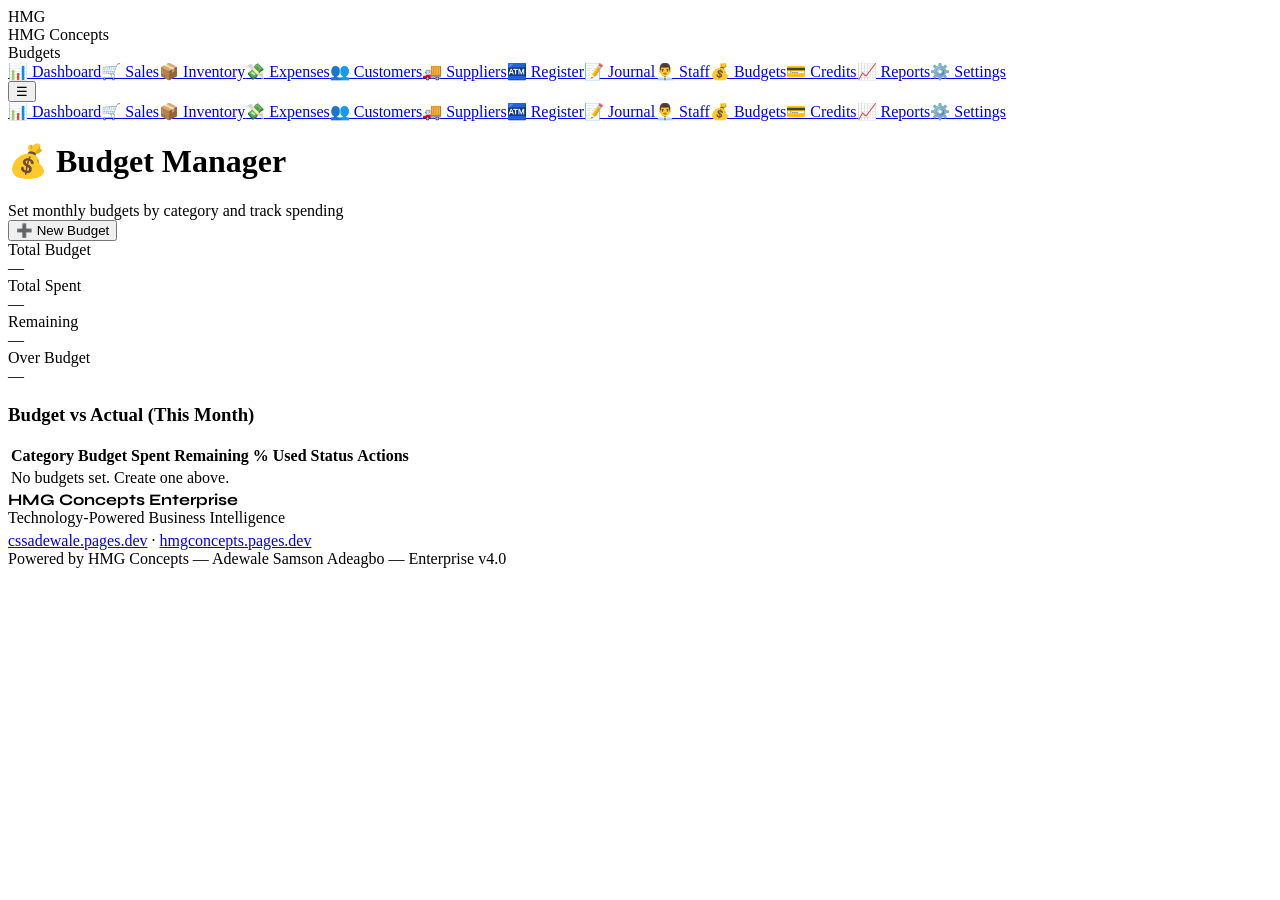
==== budgets.html @ 801992cb "Add files via upload" ====
<!DOCTYPE html><html lang="en"><head><meta charset="UTF-8"><meta name="viewport" content="width=device-width,initial-scale=1.0"><title>Budgets — HMG Enterprise</title><link href="https://fonts.googleapis.com/css2?family=Syne:wght@400;600;700;800&family=DM+Sans:wght@300;400;500&family=DM+Mono:wght@400;500&display=swap" rel="stylesheet"><link rel="stylesheet" href="css/style.css"><link rel="manifest" href="manifest.json"></head>
<body>
<nav class="navbar"><div class="navbar-brand"><div class="brand-logo">HMG</div><div><div class="brand-name" id="bizNameNav">HMG Concepts</div><div class="brand-sub">Budgets</div></div></div>
<nav class="navbar-links">
    <a href="index.html">📊 Dashboard</a><a href="sales.html">🛒 Sales</a><a href="inventory.html">📦 Inventory</a><a href="expenses.html">💸 Expenses</a><a href="customers.html">👥 Customers</a><a href="suppliers.html">🚚 Suppliers</a><a href="register.html">🏧 Register</a><a href="journal.html">📝 Journal</a><a href="staff.html">👨‍💼 Staff</a><a href="budgets.html" class="active">💰 Budgets</a><a href="credits.html">💳 Credits</a><a href="reports.html">📈 Reports</a><a href="settings.html">⚙️ Settings</a>
</nav><button class="hamburger" onclick="toggleMenu()">☰</button></nav>
<div class="mobile-menu" id="mobileMenu">
  <a href="index.html">📊 Dashboard</a><a href="sales.html">🛒 Sales</a><a href="inventory.html">📦 Inventory</a><a href="expenses.html">💸 Expenses</a><a href="customers.html">👥 Customers</a><a href="suppliers.html">🚚 Suppliers</a><a href="register.html">🏧 Register</a><a href="journal.html">📝 Journal</a><a href="staff.html">👨‍💼 Staff</a><a href="budgets.html" class="active">💰 Budgets</a><a href="credits.html">💳 Credits</a><a href="reports.html">📈 Reports</a><a href="settings.html">⚙️ Settings</a>
</div>

<div class="page">
  <div class="page-header"><div><h1 class="page-title">💰 Budget Manager</h1><div class="page-sub">Set monthly budgets by category and track spending</div></div>
    <div style="display:flex;gap:0.75rem;flex-wrap:wrap"><button class="btn btn-primary" onclick="openBudgetModal()">➕ New Budget</button></div></div>

  <div class="stats-grid">
    <div class="stat-card"><div class="stat-label">Total Budget</div><div class="stat-val" id="totalBudget" style="color:var(--accent)">—</div></div>
    <div class="stat-card"><div class="stat-label">Total Spent</div><div class="stat-val" id="totalSpent" style="color:var(--danger)">—</div></div>
    <div class="stat-card"><div class="stat-label">Remaining</div><div class="stat-val" id="remaining" style="color:var(--accent2)">—</div></div>
    <div class="stat-card"><div class="stat-label">Over Budget</div><div class="stat-val" id="overBudget" style="color:var(--warning)">—</div></div>
  </div>

  <div class="card"><div class="card-header"><h3 class="card-title">Budget vs Actual (This Month)</h3></div>
  <div id="budgetBars"></div></div>

  <div class="card"><table><thead><tr><th>Category</th><th>Budget</th><th>Spent</th><th>Remaining</th><th>% Used</th><th>Status</th><th>Actions</th></tr></thead>
  <tbody id="budgetBody"><tr><td colspan="7" class="empty-cell">No budgets set. Create one above.</td></tr></tbody></table></div>
</div>

<div class="brand-footer"><div style="font-weight:700;color:var(--text);font-family:'Syne',sans-serif">HMG Concepts Enterprise</div><div>Technology-Powered Business Intelligence</div><div style="margin-top:0.3rem"><a href="https://cssadewale.pages.dev" target="_blank">cssadewale.pages.dev</a> · <a href="https://hmgconcepts.pages.dev" target="_blank">hmgconcepts.pages.dev</a></div><div class="powered-by">Powered by HMG Concepts — Adewale Samson Adeagbo — Enterprise v4.0</div></div>

<div class="modal-overlay" id="budgetModal" style="display:none"><div class="modal" style="max-width:400px">
  <div class="modal-header"><h3 id="bmTitle">Set Budget</h3><button onclick="document.getElementById('budgetModal').style.display='none'" class="modal-close">✕</button></div>
  <div style="display:flex;flex-direction:column;gap:0.8rem">
    <input type="hidden" id="bmId"/>
    <div class="form-group"><label>Category *</label><select id="bmCat"><option>Rent</option><option>Utilities</option><option>Salaries</option><option>Transport</option><option>Supplies</option><option>Maintenance</option><option>Marketing</option><option>Tax</option><option>Insurance</option><option>Food</option><option>Miscellaneous</option><option>General/Total</option></select></div>
    <div class="form-group"><label>Monthly Budget Amount *</label><input id="bmAmount" type="number" step="0.01" min="0" placeholder="0.00"/></div>
    <div class="form-group"><label>Month</label><input id="bmMonth" type="month"/></div>
    <button class="btn btn-primary btn-full" onclick="saveBudget()">💾 Save Budget</button>
  </div>
</div></div>

<div class="toast" id="toast"><span id="toastMsg"></span></div>
<script src="js/storage.js"></script><script src="js/app.js"></script>
<script>
(function(){
  ST.init();document.getElementById('bizNameNav').textContent=ST.config().businessName||'HMG Concepts';
  const now=new Date(),curMonth=now.getFullYear()+'-'+String(now.getMonth()+1).padStart(2,'0');
  document.getElementById('bmMonth').value=curMonth;

  function getMonthExpenses(month){
    const [y,m]=month.split('-').map(Number);
    return ST.expenses().filter(e=>{const d=new Date(e.date);return d.getMonth()+1===m&&d.getFullYear()===y});
  }

  function updateAll(){
    const all=ST.budgets().filter(b=>b.month===curMonth);
    const monthExps=getMonthExpenses(curMonth);
    const totalBudget=all.reduce((a,b)=>a+b.amount,0);

    // Calculate spent per category
    const byCat={};
    monthExps.forEach(e=>{byCat[e.category||'Other']=(byCat[e.category||'Other']||0)+e.amount});
    const totalSpent=monthExps.reduce((a,e)=>a+e.amount,0);

    document.getElementById('totalBudget').textContent=ST.fmt(totalBudget);
    document.getElementById('totalSpent').textContent=ST.fmt(totalSpent);
    const rem=totalBudget-totalSpent;
    document.getElementById('remaining').textContent=ST.fmt(rem);
    document.getElementById('remaining').style.color=rem>=0?'var(--accent2)':'var(--danger)';
    document.getElementById('overBudget').textContent=all.filter(b=>(byCat[b.category]||0)>b.amount).length;

    // Budget bars
    if(all.length){
      const maxAmt=Math.max(...all.map(b=>Math.max(b.amount,byCat[b.category]||0)));
      document.getElementById('budgetBars').innerHTML=all.map(b=>{
        const spent=byCat[b.category]||0,pct=maxAmt>0?Math.max(2,b.amount/maxAmt*100):2,spentPct=b.amount>0?(spent/b.amount*100):0;
        const color=spentPct>100?'red':spentPct>80?'purple':'green';
        return '<div class="target-row"><div class="target-header"><span class="target-label">'+b.category+'</span><span class="target-value">'+ST.fmt(spent)+' / '+ST.fmt(b.amount)+' ('+spentPct.toFixed(0)+'%)</span></div>'+
        '<div class="progress-bar-container" style="position:relative"><div class="progress-bar-fill '+color+'" style="width:'+Math.min(spentPct,100)+'%"></div></div></div>';
      }).join('');
    }else{document.getElementById('budgetBars').innerHTML='<div style="color:var(--muted);font-size:0.85rem;text-align:center;padding:1rem">No budgets for this month</div>'}

    // Table
    const tbody=document.getElementById('budgetBody');
    if(!all.length){tbody.innerHTML='<tr><td colspan="7" class="empty-cell">No budgets set for '+curMonth+'</td></tr>';return}
    tbody.innerHTML=all.map(b=>{
      const spent=byCat[b.category]||0,rem=b.amount-spent,pct=b.amount>0?(spent/b.amount*100).toFixed(0):0;
      const over=spent>b.amount;
      return '<tr><td><strong>'+b.category+'</strong></td><td>'+ST.fmt(b.amount)+'</td><td style="color:'+(over?'var(--danger)':'var(--text)')+'">'+ST.fmt(spent)+'</td>'+
      '<td style="color:'+(rem>=0?'var(--accent)':'var(--danger)')+'">'+ST.fmt(rem)+'</td>'+
      '<td>'+pct+'%</td><td><span class="badge '+(over?'badge-danger':spent>b.amount*0.8?'badge-warn':'badge-success')+'">'+(over?'OVER':spent>b.amount*0.8?'WARNING':'OK')+'</span></td>'+
      '<td><button class="btn-tiny" onclick="editBudget(\''+b.id+'\')">✏️</button> <button class="btn-tiny btn-red" onclick="deleteBudget(\''+b.id+'\')">🗑</button></td></tr>';
    }).join('');
  }

  window.openBudgetModal=function(){
    document.getElementById('bmId').value='';document.getElementById('bmTitle').textContent='Set Budget';
    document.getElementById('bmAmount').value='';document.getElementById('budgetModal').style.display='flex';
  };
  window.editBudget=function(id){
    const b=ST.budgets().find(x=>x.id===id);if(!b)return;
    document.getElementById('bmId').value=b.id;document.getElementById('bmTitle').textContent='Edit Budget';
    document.getElementById('bmCat').value=b.category;document.getElementById('bmAmount').value=b.amount;document.getElementById('bmMonth').value=b.month;
    document.getElementById('budgetModal').style.display='flex';
  };
  window.saveBudget=function(){
    const amt=parseFloat(document.getElementById('bmAmount').value);
    if(!amt||amt<=0){showToast('⚠️ Enter budget amount');return}
    ST.saveBudget({id:document.getElementById('bmId').value||null,category:document.getElementById('bmCat').value,amount:amt,month:document.getElementById('bmMonth').value});
    ST.logActivity('budget','Budget set: '+document.getElementById('bmCat').value+' — '+ST.fmt(amt));
    showToast('✅ Budget saved');document.getElementById('budgetModal').style.display='none';updateAll();
  };
  window.deleteBudget=function(id){if(!confirm('Delete this budget?'))return;ST.saveBudgets(ST.budgets().filter(b=>b.id!==id));showToast('🗑 Deleted');updateAll()};
  updateAll();
})();
</script></body></html>
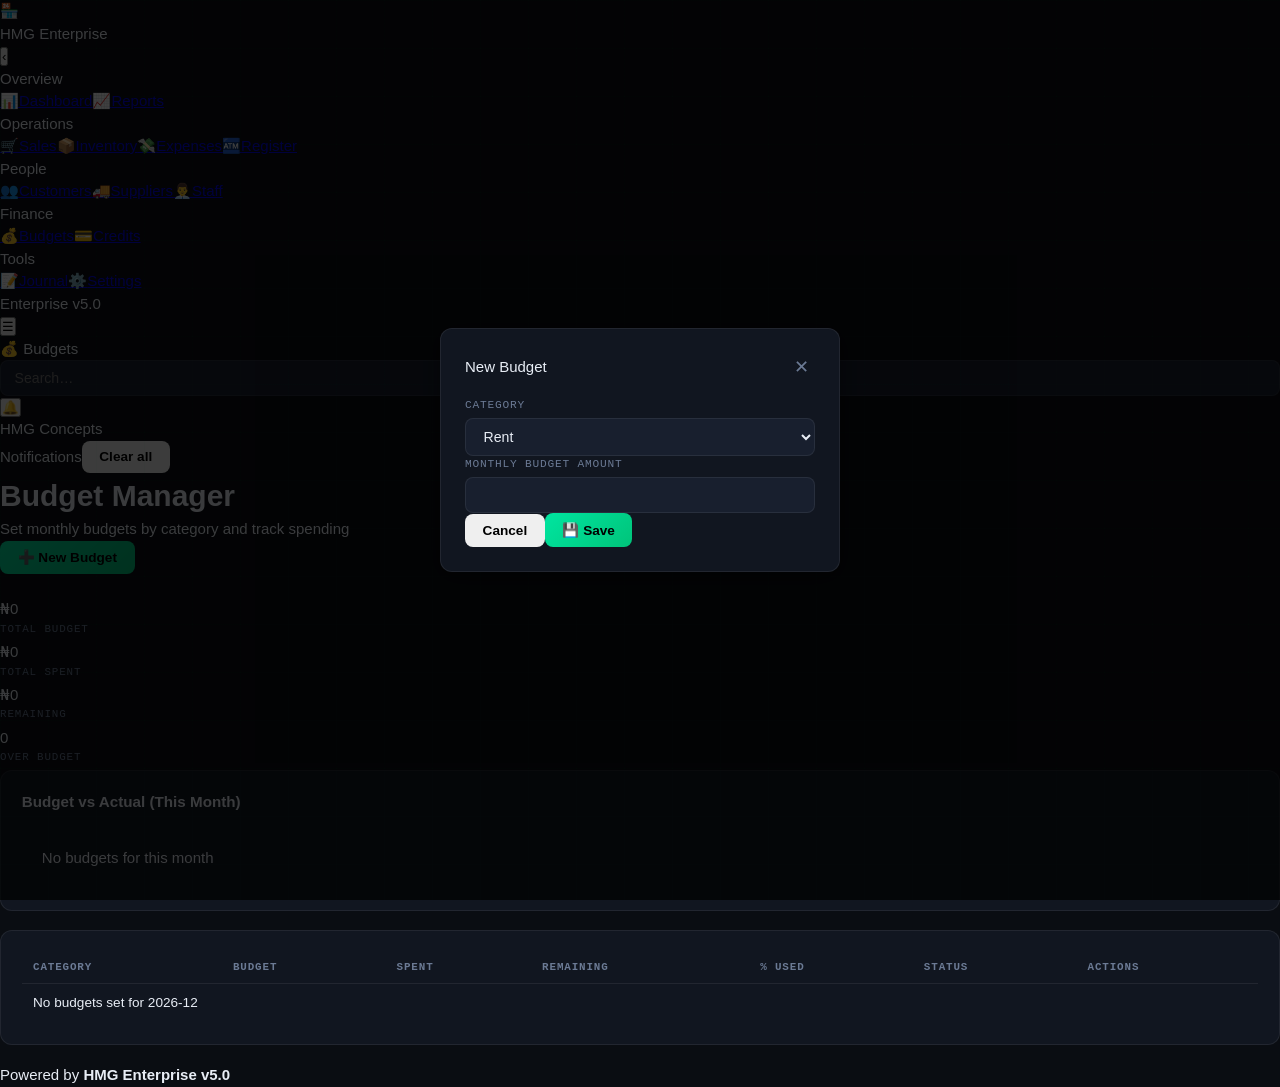
==== commit 60a0fc44: "Add files via upload" ====
--- a/budgets.html
+++ b/budgets.html
@@ -1,116 +1,89 @@
-<!DOCTYPE html><html lang="en"><head><meta charset="UTF-8"><meta name="viewport" content="width=device-width,initial-scale=1.0"><title>Budgets — HMG Enterprise</title><link href="https://fonts.googleapis.com/css2?family=Syne:wght@400;600;700;800&family=DM+Sans:wght@300;400;500&family=DM+Mono:wght@400;500&display=swap" rel="stylesheet"><link rel="stylesheet" href="css/style.css"><link rel="manifest" href="manifest.json"></head>
+<!DOCTYPE html>
+<html lang="en">
+<head>
+  <meta charset="UTF-8">
+  <meta name="viewport" content="width=device-width, initial-scale=1.0">
+  <title>Budgets — HMG Enterprise v5.0</title>
+  <link rel="stylesheet" href="css/style.css"><link rel="manifest" href="manifest.json"><meta name="theme-color" content="#6366f1">
+</head>
 <body>
-<nav class="navbar"><div class="navbar-brand"><div class="brand-logo">HMG</div><div><div class="brand-name" id="bizNameNav">HMG Concepts</div><div class="brand-sub">Budgets</div></div></div>
-<nav class="navbar-links">
-    <a href="index.html">📊 Dashboard</a><a href="sales.html">🛒 Sales</a><a href="inventory.html">📦 Inventory</a><a href="expenses.html">💸 Expenses</a><a href="customers.html">👥 Customers</a><a href="suppliers.html">🚚 Suppliers</a><a href="register.html">🏧 Register</a><a href="journal.html">📝 Journal</a><a href="staff.html">👨‍💼 Staff</a><a href="budgets.html" class="active">💰 Budgets</a><a href="credits.html">💳 Credits</a><a href="reports.html">📈 Reports</a><a href="settings.html">⚙️ Settings</a>
-</nav><button class="hamburger" onclick="toggleMenu()">☰</button></nav>
-<div class="mobile-menu" id="mobileMenu">
-  <a href="index.html">📊 Dashboard</a><a href="sales.html">🛒 Sales</a><a href="inventory.html">📦 Inventory</a><a href="expenses.html">💸 Expenses</a><a href="customers.html">👥 Customers</a><a href="suppliers.html">🚚 Suppliers</a><a href="register.html">🏧 Register</a><a href="journal.html">📝 Journal</a><a href="staff.html">👨‍💼 Staff</a><a href="budgets.html" class="active">💰 Budgets</a><a href="credits.html">💳 Credits</a><a href="reports.html">📈 Reports</a><a href="settings.html">⚙️ Settings</a>
-</div>
-
-<div class="page">
-  <div class="page-header"><div><h1 class="page-title">💰 Budget Manager</h1><div class="page-sub">Set monthly budgets by category and track spending</div></div>
-    <div style="display:flex;gap:0.75rem;flex-wrap:wrap"><button class="btn btn-primary" onclick="openBudgetModal()">➕ New Budget</button></div></div>
-
-  <div class="stats-grid">
-    <div class="stat-card"><div class="stat-label">Total Budget</div><div class="stat-val" id="totalBudget" style="color:var(--accent)">—</div></div>
-    <div class="stat-card"><div class="stat-label">Total Spent</div><div class="stat-val" id="totalSpent" style="color:var(--danger)">—</div></div>
-    <div class="stat-card"><div class="stat-label">Remaining</div><div class="stat-val" id="remaining" style="color:var(--accent2)">—</div></div>
-    <div class="stat-card"><div class="stat-label">Over Budget</div><div class="stat-val" id="overBudget" style="color:var(--warning)">—</div></div>
-  </div>
-
-  <div class="card"><div class="card-header"><h3 class="card-title">Budget vs Actual (This Month)</h3></div>
-  <div id="budgetBars"></div></div>
-
-  <div class="card"><table><thead><tr><th>Category</th><th>Budget</th><th>Spent</th><th>Remaining</th><th>% Used</th><th>Status</th><th>Actions</th></tr></thead>
-  <tbody id="budgetBody"><tr><td colspan="7" class="empty-cell">No budgets set. Create one above.</td></tr></tbody></table></div>
-</div>
-
-<div class="brand-footer"><div style="font-weight:700;color:var(--text);font-family:'Syne',sans-serif">HMG Concepts Enterprise</div><div>Technology-Powered Business Intelligence</div><div style="margin-top:0.3rem"><a href="https://cssadewale.pages.dev" target="_blank">cssadewale.pages.dev</a> · <a href="https://hmgconcepts.pages.dev" target="_blank">hmgconcepts.pages.dev</a></div><div class="powered-by">Powered by HMG Concepts — Adewale Samson Adeagbo — Enterprise v4.0</div></div>
-
-<div class="modal-overlay" id="budgetModal" style="display:none"><div class="modal" style="max-width:400px">
-  <div class="modal-header"><h3 id="bmTitle">Set Budget</h3><button onclick="document.getElementById('budgetModal').style.display='none'" class="modal-close">✕</button></div>
-  <div style="display:flex;flex-direction:column;gap:0.8rem">
-    <input type="hidden" id="bmId"/>
-    <div class="form-group"><label>Category *</label><select id="bmCat"><option>Rent</option><option>Utilities</option><option>Salaries</option><option>Transport</option><option>Supplies</option><option>Maintenance</option><option>Marketing</option><option>Tax</option><option>Insurance</option><option>Food</option><option>Miscellaneous</option><option>General/Total</option></select></div>
-    <div class="form-group"><label>Monthly Budget Amount *</label><input id="bmAmount" type="number" step="0.01" min="0" placeholder="0.00"/></div>
-    <div class="form-group"><label>Month</label><input id="bmMonth" type="month"/></div>
-    <button class="btn btn-primary btn-full" onclick="saveBudget()">💾 Save Budget</button>
-  </div>
-</div></div>
-
-<div class="toast" id="toast"><span id="toastMsg"></span></div>
-<script src="js/storage.js"></script><script src="js/app.js"></script>
-<script>
-(function(){
-  ST.init();document.getElementById('bizNameNav').textContent=ST.config().businessName||'HMG Concepts';
-  const now=new Date(),curMonth=now.getFullYear()+'-'+String(now.getMonth()+1).padStart(2,'0');
-  document.getElementById('bmMonth').value=curMonth;
-
-  function getMonthExpenses(month){
-    const [y,m]=month.split('-').map(Number);
-    return ST.expenses().filter(e=>{const d=new Date(e.date);return d.getMonth()+1===m&&d.getFullYear()===y});
+  <aside class="sidebar" id="sidebar"><div class="sidebar-header"><div class="sidebar-logo"><div class="logo-icon">🏪</div><span>HMG Enterprise</span></div><button class="sidebar-collapse-btn" onclick="toggleSidebar()">‹</button></div><nav class="sidebar-nav"><div class="nav-group"><div class="nav-group-title">Overview</div><a href="index.html" class="nav-item"><span class="nav-icon">📊</span><span class="nav-text">Dashboard</span></a><a href="reports.html" class="nav-item"><span class="nav-icon">📈</span><span class="nav-text">Reports</span></a></div><div class="nav-group"><div class="nav-group-title">Operations</div><a href="sales.html" class="nav-item"><span class="nav-icon">🛒</span><span class="nav-text">Sales</span></a><a href="inventory.html" class="nav-item"><span class="nav-icon">📦</span><span class="nav-text">Inventory</span></a><a href="expenses.html" class="nav-item"><span class="nav-icon">💸</span><span class="nav-text">Expenses</span></a><a href="register.html" class="nav-item"><span class="nav-icon">🏧</span><span class="nav-text">Register</span></a></div><div class="nav-group"><div class="nav-group-title">People</div><a href="customers.html" class="nav-item"><span class="nav-icon">👥</span><span class="nav-text">Customers</span></a><a href="suppliers.html" class="nav-item"><span class="nav-icon">🚚</span><span class="nav-text">Suppliers</span></a><a href="staff.html" class="nav-item"><span class="nav-icon">👨‍💼</span><span class="nav-text">Staff</span></a></div><div class="nav-group"><div class="nav-group-title">Finance</div><a href="budgets.html" class="nav-item active"><span class="nav-icon">💰</span><span class="nav-text">Budgets</span></a><a href="credits.html" class="nav-item"><span class="nav-icon">💳</span><span class="nav-text">Credits</span></a></div><div class="nav-group"><div class="nav-group-title">Tools</div><a href="journal.html" class="nav-item"><span class="nav-icon">📝</span><span class="nav-text">Journal</span></a><a href="settings.html" class="nav-item"><span class="nav-icon">⚙️</span><span class="nav-text">Settings</span></a></div></nav><div class="sidebar-footer"><div class="footer-dot"></div><div class="sidebar-footer-info">Enterprise v5.0</div></div></aside>
+  <div class="sidebar-overlay" id="sidebarOverlay" onclick="toggleSidebar()"></div>
+  <main class="main-content">
+    <header class="topbar"><button class="topbar-hamburger" onclick="toggleSidebar()">☰</button><div class="topbar-title">💰 Budgets</div><div class="topbar-search"><input type="text" id="globalSearch" placeholder="Search…"></div><div class="topbar-actions"><button class="topbar-btn" id="notifBtn" onclick="toggleNotifPanel()">🔔<span class="notif-badge" id="notifBadge" style="display:none">0</span></button><div class="topbar-biz-name" id="bizNameNav">HMG Concepts</div></div></header>
+    <div class="search-panel" id="searchPanel"></div><div class="notif-panel" id="notifPanel"><div class="notif-panel-header"><span>Notifications</span><button class="btn btn-sm btn-ghost" onclick="ST.saveNotifications([]);renderNotifPanel();updateNotifBadge()">Clear all</button></div><div id="notifList"></div></div>
+    <div class="page-content">
+      <div class="page-header"><div class="page-header-row"><div><h1>Budget Manager</h1><p class="page-subtitle">Set monthly budgets by category and track spending</p></div><div class="page-header-actions"><button class="btn btn-primary btn-sm" onclick="openModal('budgetModal')">➕ New Budget</button></div></div></div>
+      <div class="stats-row" id="budgetStats"></div>
+      <div class="card mb-6"><div class="card-header"><span class="card-title">Budget vs Actual (This Month)</span></div><div id="budgetBars"><div class="text-center text-muted" style="padding:20px">No budgets for this month</div></div></div>
+      <div class="card"><div class="table-wrapper"><table class="data-table"><thead><tr><th>Category</th><th>Budget</th><th>Spent</th><th>Remaining</th><th>% Used</th><th>Status</th><th>Actions</th></tr></thead><tbody id="budgetBody"></tbody></table></div></div>
+    </div>
+    <footer class="page-footer"><p>Powered by <strong>HMG Enterprise v5.0</strong></p></footer>
+  </main>
+  <div class="modal-overlay" id="budgetModal"><div class="modal" style="max-width:400px"><div class="modal-header"><span class="modal-title">New Budget</span><button class="modal-close" onclick="closeModal('budgetModal')">✕</button></div><div class="modal-body"><input type="hidden" id="editBudId"><div class="form-group"><label class="form-label">Category</label><select id="bCategory" class="form-select"><option>Rent</option><option>Utilities</option><option>Salaries</option><option>Transport</option><option>Supplies</option><option>Maintenance</option><option>Marketing</option><option>Tax</option><option>Insurance</option><option>Food</option><option>Miscellaneous</option></select></div><div class="form-group"><label class="form-label">Monthly Budget Amount</label><input type="number" id="bAmount" class="form-input" min="0"></div></div><div class="modal-footer"><button class="btn btn-outline" onclick="closeModal('budgetModal')">Cancel</button><button class="btn btn-primary" onclick="saveBudget()">💾 Save</button></div></div></div>
+  <div class="toast-container" id="toastContainer"></div>
+  <script src="js/storage.js"></script><script src="js/app.js"></script>
+  <script>
+  let allBudgets=ST.budgets();
+  const now=new Date();const thisMonth=now.getFullYear()+'-'+String(now.getMonth()+1).padStart(2,'0');
+  function getSpent(category){
+    return ST.expenses().filter(e=>{const d=new Date(e.date);return d.getMonth()===now.getMonth()&&d.getFullYear()===now.getFullYear()&&e.category===category})
+      .reduce((a,e)=>a+e.amount,0);
   }
-
-  function updateAll(){
-    const all=ST.budgets().filter(b=>b.month===curMonth);
-    const monthExps=getMonthExpenses(curMonth);
-    const totalBudget=all.reduce((a,b)=>a+b.amount,0);
-
-    // Calculate spent per category
-    const byCat={};
-    monthExps.forEach(e=>{byCat[e.category||'Other']=(byCat[e.category||'Other']||0)+e.amount});
-    const totalSpent=monthExps.reduce((a,e)=>a+e.amount,0);
-
-    document.getElementById('totalBudget').textContent=ST.fmt(totalBudget);
-    document.getElementById('totalSpent').textContent=ST.fmt(totalSpent);
-    const rem=totalBudget-totalSpent;
-    document.getElementById('remaining').textContent=ST.fmt(rem);
-    document.getElementById('remaining').style.color=rem>=0?'var(--accent2)':'var(--danger)';
-    document.getElementById('overBudget').textContent=all.filter(b=>(byCat[b.category]||0)>b.amount).length;
-
-    // Budget bars
-    if(all.length){
-      const maxAmt=Math.max(...all.map(b=>Math.max(b.amount,byCat[b.category]||0)));
-      document.getElementById('budgetBars').innerHTML=all.map(b=>{
-        const spent=byCat[b.category]||0,pct=maxAmt>0?Math.max(2,b.amount/maxAmt*100):2,spentPct=b.amount>0?(spent/b.amount*100):0;
-        const color=spentPct>100?'red':spentPct>80?'purple':'green';
-        return '<div class="target-row"><div class="target-header"><span class="target-label">'+b.category+'</span><span class="target-value">'+ST.fmt(spent)+' / '+ST.fmt(b.amount)+' ('+spentPct.toFixed(0)+'%)</span></div>'+
-        '<div class="progress-bar-container" style="position:relative"><div class="progress-bar-fill '+color+'" style="width:'+Math.min(spentPct,100)+'%"></div></div></div>';
-      }).join('');
-    }else{document.getElementById('budgetBars').innerHTML='<div style="color:var(--muted);font-size:0.85rem;text-align:center;padding:1rem">No budgets for this month</div>'}
-
+  function updateStats(){
+    const monthBudgets=allBudgets.filter(b=>b.month===thisMonth);
+    const totalBudget=monthBudgets.reduce((a,b)=>a+(b.amount||0),0);
+    const totalSpent=monthBudgets.reduce((a,b)=>a+getSpent(b.category),0);
+    const overBudget=monthBudgets.filter(b=>getSpent(b.category)>(b.amount||0)).length;
+    document.getElementById('budgetStats').innerHTML=
+      '<div class="stat-item"><div class="stat-value">'+ST.fmt(totalBudget)+'</div><div class="stat-label">Total Budget</div></div>'+
+      '<div class="stat-item"><div class="stat-value">'+ST.fmt(totalSpent)+'</div><div class="stat-label">Total Spent</div></div>'+
+      '<div class="stat-item"><div class="stat-value '+(totalBudget-totalSpent>=0?'text-success':'text-danger')+'">'+ST.fmt(totalBudget-totalSpent)+'</div><div class="stat-label">Remaining</div></div>'+
+      '<div class="stat-item"><div class="stat-value text-danger">'+overBudget+'</div><div class="stat-label">Over Budget</div></div>';
+  }
+  function renderBudgets(){
+    const monthBudgets=allBudgets.filter(b=>b.month===thisMonth);
+    if(!monthBudgets.length){document.getElementById('budgetBody').innerHTML='<tr><td colspan="7" class="table-empty">No budgets set for '+thisMonth+'</td></tr>';return}
+    // Visual bars
+    document.getElementById('budgetBars').innerHTML=monthBudgets.map(b=>{
+      const spent=getSpent(b.category);const pct=b.amount>0?(spent/b.amount*100):0;
+      const cls=pct>=100?'danger':pct>=80?'warning':'success';
+      return'<div style="margin-bottom:14px"><div class="progress-label"><span>'+b.category+'</span><span>'+ST.fmt(spent)+' / '+ST.fmt(b.amount)+' ('+pct.toFixed(0)+'%)</span></div><div class="progress-bar"><div class="progress-bar-fill '+cls+'" style="width:'+Math.min(pct,100)+'%"></div></div></div>';
+    }).join('');
     // Table
-    const tbody=document.getElementById('budgetBody');
-    if(!all.length){tbody.innerHTML='<tr><td colspan="7" class="empty-cell">No budgets set for '+curMonth+'</td></tr>';return}
-    tbody.innerHTML=all.map(b=>{
-      const spent=byCat[b.category]||0,rem=b.amount-spent,pct=b.amount>0?(spent/b.amount*100).toFixed(0):0;
-      const over=spent>b.amount;
-      return '<tr><td><strong>'+b.category+'</strong></td><td>'+ST.fmt(b.amount)+'</td><td style="color:'+(over?'var(--danger)':'var(--text)')+'">'+ST.fmt(spent)+'</td>'+
-      '<td style="color:'+(rem>=0?'var(--accent)':'var(--danger)')+'">'+ST.fmt(rem)+'</td>'+
-      '<td>'+pct+'%</td><td><span class="badge '+(over?'badge-danger':spent>b.amount*0.8?'badge-warn':'badge-success')+'">'+(over?'OVER':spent>b.amount*0.8?'WARNING':'OK')+'</span></td>'+
-      '<td><button class="btn-tiny" onclick="editBudget(\''+b.id+'\')">✏️</button> <button class="btn-tiny btn-red" onclick="deleteBudget(\''+b.id+'\')">🗑</button></td></tr>';
+    document.getElementById('budgetBody').innerHTML=monthBudgets.map(b=>{
+      const spent=getSpent(b.category);const pct=b.amount>0?(spent/b.amount*100):0;
+      const cls=pct>=100?'badge-danger':pct>=80?'badge-warning':'badge-success';
+      return'<tr><td><strong>'+b.category+'</strong></td><td>'+ST.fmt(b.amount)+'</td><td>'+ST.fmt(spent)+'</td>'+
+        '<td class="'+(b.amount-spent>=0?'text-success':'text-danger')+'">'+ST.fmt(b.amount-spent)+'</td>'+
+        '<td>'+pct.toFixed(0)+'%</td><td><span class="badge '+cls+'">'+(pct>=100?'Over Budget':pct>=80?'Near Limit':'On Track')+'</span></td>'+
+        '<td><div class="table-actions"><button class="btn btn-sm btn-ghost" onclick="editBudget(\''+b.id+'\')">✏️</button>'+
+        '<button class="btn btn-sm btn-ghost text-danger" onclick="deleteBudget(\''+b.id+'\')">🗑</button></div></td></tr>';
     }).join('');
   }
-
-  window.openBudgetModal=function(){
-    document.getElementById('bmId').value='';document.getElementById('bmTitle').textContent='Set Budget';
-    document.getElementById('bmAmount').value='';document.getElementById('budgetModal').style.display='flex';
-  };
-  window.editBudget=function(id){
-    const b=ST.budgets().find(x=>x.id===id);if(!b)return;
-    document.getElementById('bmId').value=b.id;document.getElementById('bmTitle').textContent='Edit Budget';
-    document.getElementById('bmCat').value=b.category;document.getElementById('bmAmount').value=b.amount;document.getElementById('bmMonth').value=b.month;
-    document.getElementById('budgetModal').style.display='flex';
-  };
-  window.saveBudget=function(){
-    const amt=parseFloat(document.getElementById('bmAmount').value);
-    if(!amt||amt<=0){showToast('⚠️ Enter budget amount');return}
-    ST.saveBudget({id:document.getElementById('bmId').value||null,category:document.getElementById('bmCat').value,amount:amt,month:document.getElementById('bmMonth').value});
-    ST.logActivity('budget','Budget set: '+document.getElementById('bmCat').value+' — '+ST.fmt(amt));
-    showToast('✅ Budget saved');document.getElementById('budgetModal').style.display='none';updateAll();
-  };
-  window.deleteBudget=function(id){if(!confirm('Delete this budget?'))return;ST.saveBudgets(ST.budgets().filter(b=>b.id!==id));showToast('🗑 Deleted');updateAll()};
-  updateAll();
-})();
-</script></body></html>
+  function editBudget(id){
+    const b=allBudgets.find(x=>x.id===id);if(!b)return;
+    document.getElementById('editBudId').value=id;
+    document.getElementById('bCategory').value=b.category;
+    document.getElementById('bAmount').value=b.amount;
+    openModal('budgetModal');
+  }
+  function saveBudget(){
+    const id=document.getElementById('editBudId').value;
+    const amount=parseFloat(document.getElementById('bAmount').value)||0;
+    if(amount<=0){showToast('Amount must be greater than 0','warning');return}
+    const data={category:document.getElementById('bCategory').value,amount,month:thisMonth};
+    if(id)data.id=id;
+    ST.saveBudget(data);allBudgets=ST.budgets();
+    closeModal('budgetModal');showToast('Budget saved!','success');
+    document.getElementById('editBudId').value='';document.getElementById('bAmount').value='';
+    renderBudgets();updateStats();
+  }
+  function deleteBudget(id){
+    allBudgets=allBudgets.filter(b=>b.id!==id);ST.saveBudgets(allBudgets);
+    renderBudgets();updateStats();showToast('Budget deleted','info');
+  }
+  updateStats();renderBudgets();
+  </script>
+</body>
+</html>
--- a/css/style.css
+++ b/css/style.css
@@ -0,0 +1,272 @@
+/* ============================================================
+   HMG Enterprise v4.0 — Stylesheet
+   Enterprise Business Manager — cssadewale.pages.dev
+   ============================================================ */
+:root {
+  --bg:#0a0d12;--surface:#111620;--surface2:#181f2e;--border:rgba(255,255,255,0.07);
+  --accent:#00e5a0;--accent2:#0077ff;--accent3:#ff6b35;--text:#e8edf5;--muted:#6b7a94;
+  --danger:#ff4757;--warning:#ffd32a;--success:#00e5a0;--info:#38bdf8;--purple:#a855f7;
+  --radius:12px;--radius-sm:8px;--shadow:0 4px 24px rgba(0,0,0,0.4);
+  --hmg-gradient:linear-gradient(135deg,#00e5a0 0%,#0077ff 50%,#a855f7 100%);
+}
+*,*::before,*::after{box-sizing:border-box;margin:0;padding:0}
+html{scroll-behavior:smooth}
+body{background:var(--bg);color:var(--text);font-family:'DM Sans',sans-serif;font-size:15px;line-height:1.5;min-height:100vh}
+body::before{content:'';position:fixed;inset:0;background-image:linear-gradient(rgba(0,229,160,0.025) 1px,transparent 1px),linear-gradient(90deg,rgba(0,229,160,0.025) 1px,transparent 1px);background-size:48px 48px;pointer-events:none;z-index:0}
+body.light-theme::before{background-image:linear-gradient(rgba(0,0,0,0.03) 1px,transparent 1px),linear-gradient(90deg,rgba(0,0,0,0.03) 1px,transparent 1px)}
+
+/* NAVBAR */
+.navbar{position:sticky;top:0;z-index:100;background:rgba(10,13,18,0.95);backdrop-filter:blur(12px);border-bottom:1px solid var(--border);padding:0.6rem 1.2rem;display:flex;align-items:center;gap:0.8rem}
+.navbar-brand{display:flex;align-items:center;gap:0.6rem;text-decoration:none;flex-shrink:0}
+.brand-logo{width:38px;height:38px;background:var(--hmg-gradient);border-radius:9px;display:flex;align-items:center;justify-content:center;font-family:'Syne',sans-serif;font-weight:800;font-size:0.8rem;color:#000;flex-shrink:0}
+.brand-name{font-family:'Syne',sans-serif;font-weight:800;font-size:0.95rem;color:var(--text)}
+.brand-sub{font-size:0.68rem;color:var(--muted)}
+.navbar-links{display:flex;gap:0.1rem;margin-left:auto;align-items:center;flex-wrap:wrap}
+.navbar-links a{color:var(--muted);text-decoration:none;padding:0.35rem 0.6rem;border-radius:var(--radius-sm);font-size:0.78rem;transition:all 0.2s;white-space:nowrap}
+.navbar-links a:hover{color:var(--text);background:rgba(255,255,255,0.05)}
+.navbar-links a.active{color:var(--accent);background:rgba(0,229,160,0.08)}
+.hamburger{display:none;background:transparent;border:1px solid var(--border);color:var(--text);padding:0.4rem 0.6rem;border-radius:6px;cursor:pointer;font-size:1rem;margin-left:auto}
+.mobile-menu{display:none;flex-direction:column;background:var(--surface);border-bottom:1px solid var(--border);padding:0.5rem 1rem;position:relative;z-index:99}
+.mobile-menu a{padding:0.6rem 0.5rem;color:var(--muted);text-decoration:none;font-size:0.85rem;border-bottom:1px solid var(--border)}
+.mobile-menu a:last-child{border-bottom:none}
+.mobile-menu a.active{color:var(--accent)}
+
+/* PAGE */
+.page{position:relative;z-index:1;max-width:1200px;margin:0 auto;padding:1.5rem 1.2rem 3rem}
+.page-header{display:flex;align-items:flex-start;justify-content:space-between;gap:1rem;margin-bottom:1.5rem;flex-wrap:wrap}
+.page-title{font-family:'Syne',sans-serif;font-weight:800;font-size:1.6rem;line-height:1.2}
+.page-sub{color:var(--muted);font-size:0.85rem;margin-top:0.2rem}
+
+/* CARDS */
+.card{background:var(--surface);border:1px solid var(--border);border-radius:var(--radius);padding:1.3rem;margin-bottom:1.2rem}
+.card-header{display:flex;align-items:center;justify-content:space-between;margin-bottom:0.8rem;gap:0.5rem}
+.card-title{font-family:'Syne',sans-serif;font-weight:700;font-size:0.95rem;margin-bottom:0.8rem}
+.card-header .card-title{margin-bottom:0}
+
+/* STATS */
+.stats-grid{display:grid;grid-template-columns:repeat(auto-fit,minmax(160px,1fr));gap:0.8rem;margin-bottom:1.3rem}
+.stat-card{background:var(--surface);border:1px solid var(--border);border-radius:var(--radius);padding:0.9rem 1rem;transition:transform 0.2s}
+.stat-card:hover{transform:translateY(-2px)}
+.stat-label{font-size:0.68rem;color:var(--muted);text-transform:uppercase;letter-spacing:0.08em;font-family:'DM Mono',monospace;margin-bottom:0.25rem}
+.stat-val{font-family:'Syne',sans-serif;font-weight:800;font-size:1.35rem;color:var(--accent);line-height:1.1}
+.stat-sub{font-size:0.72rem;color:var(--muted);margin-top:0.2rem}
+
+/* GRIDS */
+.dashboard-grid,.chart-grid,.two-col-layout{display:grid;grid-template-columns:1fr 1fr;gap:1.1rem}
+.three-col-layout{display:grid;grid-template-columns:1fr 1fr 1fr;gap:1.1rem;align-items:start}
+
+/* TABLES */
+table{width:100%;border-collapse:collapse;font-size:0.85rem}
+th{text-align:left;font-size:0.68rem;color:var(--muted);text-transform:uppercase;letter-spacing:0.08em;padding:0.45rem 0.7rem;border-bottom:1px solid var(--border);font-family:'DM Mono',monospace;white-space:nowrap}
+td{padding:0.6rem 0.7rem;border-bottom:1px solid rgba(255,255,255,0.03);vertical-align:middle}
+tr:last-child td{border-bottom:none}
+tr:hover td{background:rgba(255,255,255,0.02)}
+.empty-cell{text-align:center;color:var(--muted);padding:2rem 1rem !important;font-size:0.85rem}
+.empty-cell a{color:var(--accent)}
+
+/* FORMS */
+.form-group{display:flex;flex-direction:column;gap:0.3rem}
+.form-group label{font-size:0.7rem;color:var(--muted);text-transform:uppercase;letter-spacing:0.07em;font-family:'DM Mono',monospace}
+.form-grid{display:grid;grid-template-columns:repeat(auto-fit,minmax(200px,1fr));gap:0.8rem}
+.form-row{display:grid;grid-template-columns:1fr 1fr;gap:0.8rem;margin-bottom:0.8rem}
+input,select,textarea{background:var(--surface2);border:1px solid var(--border);border-radius:var(--radius-sm);color:var(--text);padding:0.55rem 0.85rem;font-family:'DM Sans',sans-serif;font-size:0.88rem;outline:none;width:100%;transition:border-color 0.2s,box-shadow 0.2s}
+input:focus,select:focus,textarea:focus{border-color:var(--accent);box-shadow:0 0 0 3px rgba(0,229,160,0.1)}
+select option{background:var(--surface2)}
+.field-hint{font-size:0.74rem;color:var(--muted);margin-top:0.15rem}
+
+/* BUTTONS */
+.btn{display:inline-flex;align-items:center;gap:0.35rem;padding:0.55rem 1.1rem;border-radius:var(--radius-sm);font-family:'Syne',sans-serif;font-weight:600;font-size:0.85rem;cursor:pointer;border:none;transition:all 0.2s;text-decoration:none;white-space:nowrap}
+.btn-primary{background:linear-gradient(135deg,var(--accent),#00c47a);color:#000}
+.btn-primary:hover{transform:translateY(-1px);box-shadow:0 4px 16px rgba(0,229,160,0.3)}
+.btn-secondary{background:transparent;border:1px solid var(--border);color:var(--text)}
+.btn-secondary:hover{border-color:var(--accent);color:var(--accent)}
+.btn-danger{background:rgba(255,71,87,0.1);border:1px solid rgba(255,71,87,0.3);color:var(--danger)}
+.btn-danger:hover{background:rgba(255,71,87,0.2)}
+.btn-full{width:100%;justify-content:center;padding:0.7rem;font-size:0.92rem}
+.btn-tiny{padding:0.2rem 0.5rem;border-radius:5px;font-size:0.7rem;cursor:pointer;border:1px solid var(--border);background:transparent;color:var(--muted);transition:all 0.15s;font-family:'DM Sans',sans-serif}
+.btn-tiny:hover{border-color:var(--accent);color:var(--accent)}
+.btn-tiny.btn-green{border-color:rgba(0,229,160,0.3);color:var(--accent)}
+.btn-tiny.btn-green:hover{background:rgba(0,229,160,0.1)}
+.btn-tiny.btn-red{border-color:rgba(255,71,87,0.3);color:var(--danger)}
+.btn-tiny.btn-red:hover{background:rgba(255,71,87,0.1)}
+
+/* BADGES */
+.badge{display:inline-block;padding:0.15rem 0.55rem;border-radius:20px;font-size:0.68rem;font-weight:700;font-family:'DM Mono',monospace;letter-spacing:0.04em;text-transform:uppercase}
+.badge-success{background:rgba(0,229,160,0.12);color:var(--success)}
+.badge-danger{background:rgba(255,71,87,0.12);color:var(--danger)}
+.badge-warn{background:rgba(255,211,42,0.12);color:var(--warning)}
+.badge-info{background:rgba(56,189,248,0.12);color:var(--info)}
+.badge-accent{background:rgba(0,229,160,0.08);color:var(--accent)}
+.badge-purple{background:rgba(168,85,247,0.12);color:var(--purple)}
+
+/* ALERTS */
+.alert{padding:0.8rem 1rem;border-radius:var(--radius-sm);font-size:0.85rem;margin-bottom:0.8rem;line-height:1.5}
+.alert-danger{background:rgba(255,71,87,0.08);border:1px solid rgba(255,71,87,0.25)}
+.alert-warning{background:rgba(255,211,42,0.08);border:1px solid rgba(255,211,42,0.25)}
+.alert-success{background:rgba(0,229,160,0.08);border:1px solid rgba(0,229,160,0.25)}
+.alert-info{background:rgba(56,189,248,0.08);border:1px solid rgba(56,189,248,0.25)}
+
+/* QUICK ACTIONS */
+.quick-actions{display:flex;gap:0.6rem;margin-bottom:1.3rem;flex-wrap:wrap}
+.qa-btn{padding:0.5rem 1rem;border-radius:var(--radius-sm);font-family:'Syne',sans-serif;font-weight:600;font-size:0.85rem;text-decoration:none;transition:all 0.2s;display:inline-flex;align-items:center;gap:0.35rem}
+.qa-primary{background:linear-gradient(135deg,var(--accent),#00c47a);color:#000}
+.qa-primary:hover{transform:translateY(-1px);box-shadow:0 4px 16px rgba(0,229,160,0.3)}
+.qa-secondary{background:transparent;border:1px solid var(--border);color:var(--text)}
+.qa-secondary:hover{border-color:var(--accent);color:var(--accent)}
+
+/* TOP ITEMS / STOCK ALERTS */
+.top-item{display:flex;justify-content:space-between;align-items:center;padding:0.6rem 0;border-bottom:1px solid var(--border)}
+.top-item:last-child{border-bottom:none}
+.rank-badge{display:inline-block;background:rgba(0,119,255,0.15);color:var(--accent2);border-radius:5px;padding:0.1rem 0.4rem;font-family:'DM Mono',monospace;font-size:0.7rem;margin-right:0.3rem}
+.stock-alert-row{display:flex;justify-content:space-between;align-items:center;padding:0.55rem 0;border-bottom:1px solid var(--border)}
+.stock-alert-row:last-child{border-bottom:none}
+
+/* TOTAL BOX */
+.total-box{background:rgba(0,229,160,0.05);border:1px solid rgba(0,229,160,0.2);border-radius:var(--radius-sm);padding:0.9rem 1rem;margin:0.8rem 0}
+.total-label{font-size:0.68rem;color:var(--muted);text-transform:uppercase;letter-spacing:0.1em;font-family:'DM Mono',monospace}
+.total-val{font-family:'Syne',sans-serif;font-size:1.8rem;font-weight:800;color:var(--accent);line-height:1.1}
+
+/* QUICK PRODUCTS */
+.quick-products-grid{display:grid;grid-template-columns:repeat(auto-fill,minmax(110px,1fr));gap:0.5rem}
+.quick-prod-btn{background:var(--surface2);border:1px solid var(--border);border-radius:var(--radius-sm);padding:0.6rem 0.4rem;text-align:center;cursor:pointer;transition:all 0.2s;color:var(--text)}
+.quick-prod-btn:hover{border-color:var(--accent);background:rgba(0,229,160,0.06)}
+
+/* PAY BREAKDOWN */
+.pay-breakdown{display:flex;flex-direction:column;gap:0.4rem}
+.pay-row{display:flex;justify-content:space-between;align-items:center;padding:0.45rem 0.7rem;background:var(--surface2);border-radius:6px;font-size:0.85rem}
+
+/* RECEIPT */
+.receipt{background:var(--surface2);border-radius:var(--radius-sm);padding:1.1rem;font-size:0.85rem}
+.receipt-row{display:flex;justify-content:space-between;padding:0.35rem 0;border-bottom:1px dashed rgba(255,255,255,0.06)}
+.receipt-total{font-family:'Syne',sans-serif;font-weight:800;font-size:1rem;color:var(--accent);border-bottom:none !important;margin-top:0.4rem;padding-top:0.4rem;border-top:1px solid var(--border)}
+
+/* FILTER ROW */
+.filter-row{display:flex;gap:0.6rem;flex-wrap:wrap;align-items:center}
+.filter-row input,.filter-row select{width:auto;min-width:130px}
+
+/* MODAL */
+.modal-overlay{position:fixed;inset:0;background:rgba(0,0,0,0.75);z-index:200;display:flex;align-items:center;justify-content:center;padding:1rem}
+.modal{background:var(--surface);border:1px solid var(--border);border-radius:var(--radius);padding:1.5rem;width:100%;max-width:520px;max-height:90vh;overflow-y:auto;box-shadow:var(--shadow);animation:modalIn 0.25s ease}
+@keyframes modalIn{from{opacity:0;transform:scale(0.95) translateY(10px)}to{opacity:1;transform:scale(1) translateY(0)}}
+.modal-header{display:flex;justify-content:space-between;align-items:center;margin-bottom:1rem}
+.modal-header h3{font-family:'Syne',sans-serif;font-weight:700;font-size:1rem}
+.modal-close{background:transparent;border:none;color:var(--muted);font-size:1.1rem;cursor:pointer;padding:0.2rem 0.4rem;border-radius:4px;transition:color 0.15s}
+.modal-close:hover{color:var(--danger)}
+
+/* TOAST */
+.toast{position:fixed;bottom:1.5rem;right:1.5rem;background:var(--surface);border:1px solid var(--accent);border-radius:var(--radius-sm);padding:0.8rem 1.2rem;font-size:0.85rem;z-index:1000;transform:translateY(80px);opacity:0;transition:all 0.3s cubic-bezier(0.34,1.56,0.64,1);box-shadow:0 8px 30px rgba(0,0,0,0.5);max-width:320px}
+.toast.show{transform:translateY(0);opacity:1}
+
+/* STOCK COLORS */
+.low-stock{color:var(--danger) !important;font-weight:700}
+.medium-stock{color:var(--warning) !important;font-weight:600}
+
+/* PROGRESS BARS */
+.progress-bar-container{background:var(--surface2);border-radius:8px;height:10px;overflow:hidden}
+.progress-bar-fill{height:100%;border-radius:8px;transition:width 0.6s ease;min-width:2px}
+.progress-bar-fill.green{background:linear-gradient(90deg,#00c47a,#00e5a0)}
+.progress-bar-fill.blue{background:linear-gradient(90deg,#0055cc,#0077ff)}
+.progress-bar-fill.purple{background:linear-gradient(90deg,#7c3aed,#a855f7)}
+.progress-bar-fill.red{background:linear-gradient(90deg,#dc2626,#f87171)}
+.target-row{margin-bottom:0.8rem}
+.target-header{display:flex;justify-content:space-between;align-items:center;margin-bottom:0.3rem}
+.target-label{font-size:0.75rem;color:var(--muted);font-family:'DM Mono',monospace;text-transform:uppercase;letter-spacing:0.06em}
+.target-value{font-size:0.78rem;font-weight:700;font-family:'DM Mono',monospace}
+
+/* ACTIVITY FEED */
+.activity-feed{display:flex;flex-direction:column;gap:0}
+.activity-item{display:flex;gap:0.6rem;padding:0.5rem 0;border-bottom:1px solid var(--border);font-size:0.82rem;align-items:flex-start}
+.activity-item:last-child{border-bottom:none}
+.activity-icon{width:26px;height:26px;border-radius:7px;display:flex;align-items:center;justify-content:center;font-size:0.7rem;flex-shrink:0}
+.activity-icon.sale{background:rgba(0,229,160,0.12)}.activity-icon.restock{background:rgba(0,119,255,0.12)}
+.activity-icon.expense{background:rgba(255,71,87,0.12)}.activity-icon.register{background:rgba(255,211,42,0.12)}
+.activity-icon.product{background:rgba(168,85,247,0.12)}.activity-icon.setting{background:rgba(56,189,248,0.12)}
+.activity-icon.supplier{background:rgba(251,146,60,0.12)}.activity-icon.staff{background:rgba(251,146,60,0.15)}
+.activity-icon.budget{background:rgba(132,204,22,0.12)}.activity-icon.credit{background:rgba(244,114,182,0.12)}
+.activity-text{flex:1;line-height:1.4}.activity-time{font-size:0.68rem;color:var(--muted);font-family:'DM Mono',monospace;white-space:nowrap}
+
+/* CUSTOMER/SUPPLIER CARD */
+.customer-card,.supplier-card{background:var(--surface2);border:1px solid var(--border);border-radius:var(--radius-sm);padding:0.9rem;margin-bottom:0.6rem;display:flex;justify-content:space-between;align-items:center;gap:0.8rem;transition:border-color 0.2s;cursor:pointer}
+.customer-card:hover,.supplier-card:hover{border-color:var(--accent)}
+.customer-avatar{width:36px;height:36px;border-radius:50%;background:var(--hmg-gradient);display:flex;align-items:center;justify-content:center;font-weight:800;font-size:0.85rem;color:#000;flex-shrink:0}
+.customer-info,.supplier-info{flex:1;min-width:0}
+.customer-name,.supplier-name{font-weight:700;font-size:0.92rem}
+.customer-meta,.supplier-meta{font-size:0.72rem;color:var(--muted);margin-top:0.1rem}
+.customer-stats,.supplier-stats{text-align:right;flex-shrink:0}
+
+/* THEME PICKER */
+.theme-grid{display:grid;grid-template-columns:repeat(auto-fit,minmax(120px,1fr));gap:0.6rem}
+.theme-option{border:2px solid var(--border);border-radius:var(--radius-sm);padding:0.75rem;cursor:pointer;text-align:center;transition:all 0.2s}
+.theme-option:hover{border-color:var(--accent)}.theme-option.active{border-color:var(--accent);background:rgba(0,229,160,0.05)}
+.theme-swatch{width:100%;height:28px;border-radius:5px;margin-bottom:0.3rem}
+.theme-option-label{font-size:0.75rem;font-weight:600}
+
+/* CALCULATOR */
+.calc-widget{background:var(--surface2);border:1px solid var(--border);border-radius:var(--radius-sm);padding:0.6rem;max-width:200px}
+.calc-display{background:var(--bg);border-radius:5px;padding:0.4rem 0.6rem;text-align:right;font-family:'DM Mono',monospace;font-size:1.1rem;font-weight:700;margin-bottom:0.4rem;min-height:2rem;color:var(--accent);border:1px solid var(--border)}
+.calc-buttons{display:grid;grid-template-columns:repeat(4,1fr);gap:3px}
+.calc-btn{background:var(--surface);border:1px solid var(--border);border-radius:4px;padding:0.35rem;color:var(--text);font-size:0.78rem;cursor:pointer;transition:background 0.15s;font-family:'DM Mono',monospace}
+.calc-btn:hover{background:rgba(255,255,255,0.05)}.calc-btn.op{color:var(--accent);font-weight:700}
+.calc-btn.eq{background:var(--accent);color:#000;font-weight:700}.calc-btn.eq:hover{opacity:0.85}
+
+/* REGISTER STATUS */
+.register-status{display:flex;align-items:center;gap:0.4rem;padding:0.4rem 0.8rem;border-radius:18px;font-size:0.78rem;font-weight:600}
+.register-status.open{background:rgba(0,229,160,0.12);color:var(--success)}
+.register-status.closed{background:rgba(255,71,87,0.12);color:var(--danger)}
+.status-dot{width:7px;height:7px;border-radius:50%;display:inline-block}
+.status-dot.open{background:var(--success);animation:pulse 2s infinite}
+.status-dot.closed{background:var(--danger)}
+@keyframes pulse{0%,100%{opacity:1}50%{opacity:0.4}}
+
+/* SHARE */
+.share-btn{display:inline-flex;align-items:center;gap:0.35rem;padding:0.45rem 0.9rem;border-radius:var(--radius-sm);font-size:0.82rem;font-weight:600;cursor:pointer;border:none;transition:all 0.2s;text-decoration:none;color:#fff}
+.share-btn.whatsapp{background:#25D366}.share-btn.whatsapp:hover{background:#1da851}
+
+/* HEALTH SCORE */
+.health-score-ring{width:90px;height:90px;border-radius:50%;position:relative;display:flex;align-items:center;justify-content:center;margin:0 auto}
+.health-score-val{font-family:'Syne',sans-serif;font-weight:800;font-size:1.6rem}
+.health-score-label{font-size:0.68rem;color:var(--muted);text-align:center;margin-top:0.2rem;font-family:'DM Mono',monospace;text-transform:uppercase}
+
+/* NOTE / JOURNAL CARDS */
+.note-card{background:var(--surface2);border:1px solid var(--border);border-radius:var(--radius-sm);padding:0.9rem;margin-bottom:0.6rem;transition:border-color 0.2s}
+.note-card:hover{border-color:var(--accent)}
+.note-card-header{display:flex;justify-content:space-between;align-items:center;margin-bottom:0.4rem;gap:0.5rem}
+.note-card-title{font-weight:700;font-size:0.92rem}
+.note-card-body{font-size:0.82rem;color:var(--muted);line-height:1.5}
+.note-card-meta{font-size:0.68rem;color:var(--muted);margin-top:0.4rem;font-family:'DM Mono',monospace}
+.note-priority{padding:0.12rem 0.45rem;border-radius:4px;font-size:0.66rem;font-weight:700;text-transform:uppercase}
+.note-priority.high{background:rgba(255,71,87,0.15);color:var(--danger)}
+.note-priority.medium{background:rgba(255,211,42,0.15);color:var(--warning)}
+.note-priority.low{background:rgba(0,229,160,0.15);color:var(--accent)}
+
+/* NOTIFICATION BELL */
+.notif-badge{position:relative;display:inline-flex;align-items:center;justify-content:center}
+.notif-count{position:absolute;top:-4px;right:-4px;background:var(--danger);color:#fff;font-size:0.6rem;font-weight:700;width:16px;height:16px;border-radius:50%;display:flex;align-items:center;justify-content:center}
+
+/* CREDIT ROW */
+.credit-row{background:var(--surface2);border:1px solid var(--border);border-radius:var(--radius-sm);padding:0.9rem;margin-bottom:0.6rem;display:flex;justify-content:space-between;align-items:center;gap:0.8rem;transition:border-color 0.2s}
+.credit-row:hover{border-color:var(--purple)}
+
+/* FOOTER */
+.brand-footer{text-align:center;padding:1.5rem 1rem;margin-top:0.5rem;border-top:1px solid var(--border);font-size:0.8rem;color:var(--muted)}
+.brand-footer a{color:var(--accent);text-decoration:none}
+.brand-footer a:hover{text-decoration:underline}
+.brand-footer .powered-by{font-family:'DM Mono',monospace;font-size:0.68rem;margin-top:0.4rem;letter-spacing:0.05em;text-transform:uppercase}
+
+/* PRINT */
+@media print{.navbar,.mobile-menu,.btn,.toast,.hamburger,.no-print,.quick-actions,.brand-footer{display:none !important}body{background:#fff;color:#000}body::before{display:none}.card{border:1px solid #ddd;background:#fff}.receipt{background:#fff;color:#000}.receipt-row{border-bottom-color:#ccc}.page{padding:0;max-width:100%}}
+
+/* SCROLLBAR */
+::-webkit-scrollbar{width:5px;height:5px}::-webkit-scrollbar-track{background:var(--bg)}::-webkit-scrollbar-thumb{background:var(--border);border-radius:3px}::-webkit-scrollbar-thumb:hover{background:var(--muted)}
+
+/* RESPONSIVE */
+@media(max-width:900px){.dashboard-grid,.chart-grid,.two-col-layout,.three-col-layout{grid-template-columns:1fr}}
+@media(max-width:700px){
+  .navbar-links{display:none}.hamburger{display:block}
+  .page{padding:0.8rem}.page-header{flex-direction:column;align-items:flex-start}
+  .stats-grid{grid-template-columns:1fr 1fr}.form-row,.form-grid{grid-template-columns:1fr}
+  .filter-row{flex-direction:column;align-items:stretch}.filter-row input,.filter-row select{width:100%}
+  table{font-size:0.76rem}th,td{padding:0.4rem 0.35rem}.stat-val{font-size:1.1rem}.page-title{font-size:1.2rem}
+  .hide-mobile{display:none}.calc-widget{max-width:100%}
+}
+@media(max-width:420px){.stats-grid{grid-template-columns:1fr}.quick-products-grid{grid-template-columns:repeat(2,1fr)}.theme-grid{grid-template-columns:repeat(2,1fr)}}
